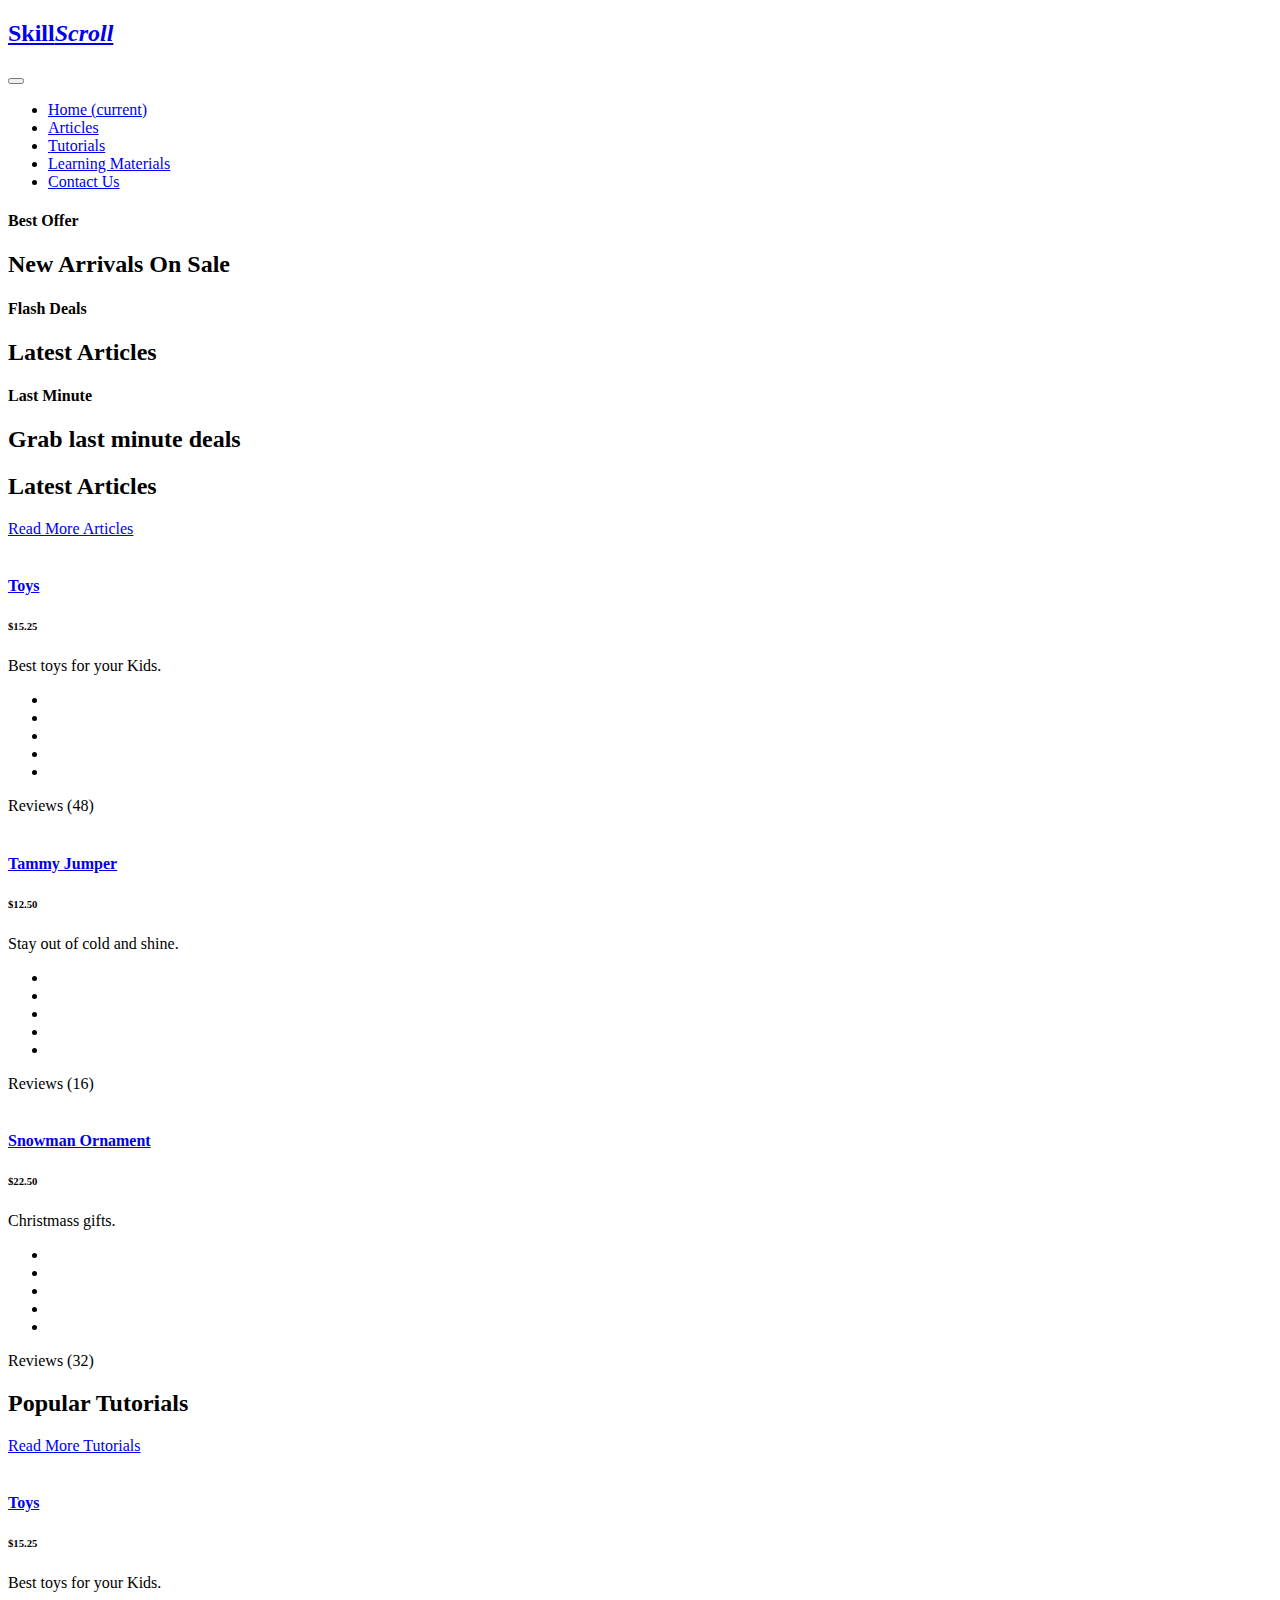
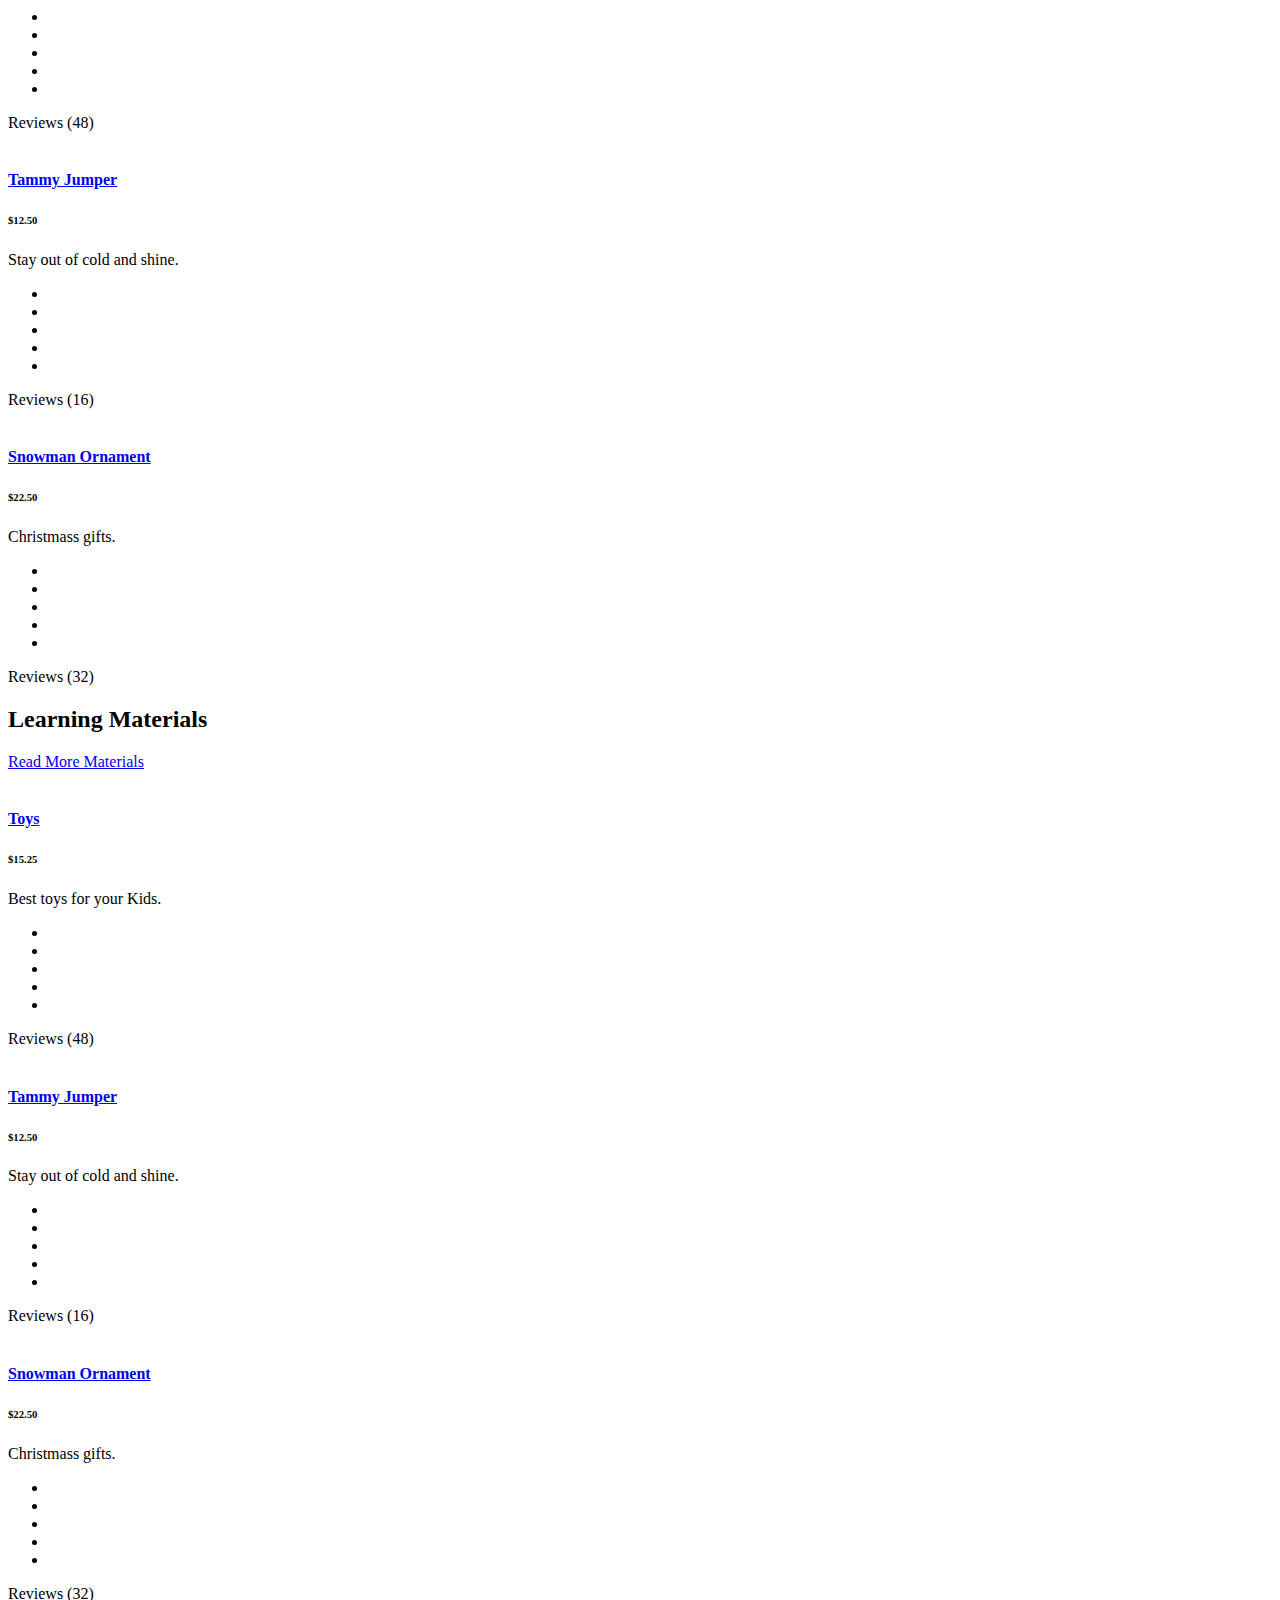
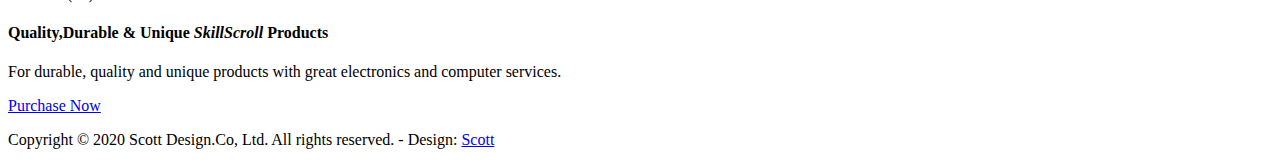
==== index.html @ d9305ccd "Update index.html" ====
<!DOCTYPE html>
<html lang="en">

  <head>

    <meta charset="utf-8">
    <meta name="viewport" content="width=device-width, initial-scale=1, shrink-to-fit=no">
    <meta name="description" content="">
    <meta name="author" content="">
    <link href="https://fonts.googleapis.com/css?family=Poppins:100,200,300,400,500,600,700,800,900&display=swap" rel="stylesheet">
    <link rel="shortcut icon"  href="https://Scott-TechStar.github.io/sources/images/logo.PNG"/>
    <title>SkillScroll</title>

    <!-- Bootstrap core CSS -->
    <link href="https://Scott-TechStar.github.io/java/bootstrap/css/bootstrap.min.css" rel="stylesheet">
    <!---Google adsence -->
    <script async src="https://pagead2.googlesyndication.com/pagead/js/adsbygoogle.js?client=ca-pub-5694698390278360"
     crossorigin="anonymous"></script>

    <!-- Additional CSS Files -->
    <link rel="stylesheet" href="https://Scott-TechStar.github.io/sources/css/style.css">
    <link rel="stylesheet" href="https://Scott-TechStar.github.io/sources/css/electronics.css">
    <link rel="stylesheet" href="https://Scott-TechStar.github.io/sources/css/vision.css">

  </head>

  <body>

    <!-- ***** Preloader Start ***** -->
    <div id="preloader">
        <div class="jumper">
            <div></div>
            <div></div>
            <div></div>
        </div>
    </div>  
    <!-- ***** Preloader End ***** -->

    <!-- Header -->
    <header class="">
      <nav class="navbar navbar-expand-lg">
        <div class="container">
          <a class="navbar-brand" href="index.html"><h2>Skill<em>Scroll</em></h2></a>
          <button class="navbar-toggler" type="button" data-toggle="collapse" data-target="#navbarResponsive" aria-controls="navbarResponsive" aria-expanded="false" aria-label="Toggle navigation">
            <span class="navbar-toggler-icon"></span>
          </button>
          <div class="collapse navbar-collapse" id="navbarResponsive">
            <ul class="navbar-nav ml-auto">
              <li class="nav-item active">
                <a class="nav-link" href="https://Scott-TechStar.github.io/index.html">Home
                  <span class="sr-only">(current)</span>
                </a>
              </li> 
              <li class="nav-item">
                <a class="nav-link" href="https://Scott-TechStar.github.io/products.html">Articles</a>
              </li>
              <li class="nav-item">
                <a class="nav-link" href="https://Scott-TechStar.github.io/about.html">Tutorials</a>
              </li>
              <li class="nav-item">
                <a class="nav-link" href="https://Scott-TechStar.github.io/contact.html">Learning Materials</a>
              </li>
              <li class="nav-item">
                <a class="nav-link" href="https://Scott-TechStar.github.io/contact.html">Contact Us</a>
              </li>
            </ul>
          </div>
        </div>
      </nav>
    </header>

    <!-- Page Content -->
    <!-- Banner Starts Here -->
    <div class="banner header-text">
      <div class="owl-banner owl-carousel">
        <div class="banner-item-01">
          <div class="text-content">
            <h4>Best Offer</h4>
            <h2>New Arrivals On Sale</h2>
          </div>
        </div>
        <div class="banner-item-02">
          <div class="text-content">
            <h4>Flash Deals</h4>
            <h2>Latest Articles</h2>
          </div>
        </div>
        <div class="banner-item-03">
          <div class="text-content">
            <h4>Last Minute</h4>
            <h2>Grab last minute deals</h2>
          </div>
        </div>
      </div>
    </div>
    <!-- Banner Ends Here -->

    <div class="latest-products">
      <div class="container">
        <div class="row">
          <div class="col-md-12">
            <div class="section-heading">
              <h2>Latest Articles</h2>
              <a href="https://Scott-TechStar.github.io/products.html" class="btn btn-primary">Read More Articles<i class="fa fa-angle-right"></i></a>
            </div>
          </div>
          <div class="col-md-4">
            <div class="product-item">
              <a href="#"><img src="https://Scott-TechStar.github.io/sources/images/product_04.jpg" alt=""></a>
              <div class="down-content">
                <a href="#"><h4>Toys</h4></a>
                <h6>$15.25</h6>
                <p>Best toys for your Kids.</p>
                <ul class="stars">
                  <li><i class="fa fa-star"></i></li>
                  <li><i class="fa fa-star"></i></li>
                  <li><i class="fa fa-star"></i></li>
                  <li><i class="fa fa-star"></i></li>
                  <li><i class="fa fa-star"></i></li>
                </ul>
                <span>Reviews (48)</span>
              </div>
            </div>
          </div>
          <div class="col-md-4">
            <div class="product-item">
              <a href="#"><img src="https://Scott-TechStar.github.io/sources/images/product_05.jpg" alt=""></a>
              <div class="down-content">
                <a href="#"><h4>Tammy Jumper</h4></a>
                <h6>$12.50</h6>
                <p>Stay out of cold and shine.</p>
                <ul class="stars">
                  <li><i class="fa fa-star"></i></li>
                  <li><i class="fa fa-star"></i></li>
                  <li><i class="fa fa-star"></i></li>
                  <li><i class="fa fa-star"></i></li>
                  <li><i class="fa fa-star"></i></li>
                </ul>
                <span>Reviews (16)</span>
              </div>
            </div>
          </div>
          <div class="col-md-4">
            <div class="product-item">
              <a href="#"><img src="https://Scott-TechStar.github.io/sources/images/product_06.jpg" alt=""></a>
              <div class="down-content">
                <a href="#"><h4>Snowman Ornament</h4></a>
                <h6>$22.50</h6>
                <p>Christmass gifts.</p>
                <ul class="stars">
                  <li><i class="fa fa-star"></i></li>
                  <li><i class="fa fa-star"></i></li>
                  <li><i class="fa fa-star"></i></li>
                  <li><i class="fa fa-star"></i></li>
                  <li><i class="fa fa-star"></i></li>
                </ul>
                <span>Reviews (32)</span>
              </div>
            </div>
          </div>
          </div>
          </div>
          </div>
         <!-- Latest Ends Here -->
    
          <div class="latest-products">
          <div class="container">
          <div class="row">
          <div class="col-md-12">
          <div class="section-heading">
              <h2>Popular Tutorials</h2>
              <a href="https://Scott-TechStar.github.io/products.html" class="filled-button">Read More Tutorials<i class="fa fa-angle-right"></i></a>
            </div>
          </div>
          <div class="col-md-4">
            <div class="product-item">
              <a href="#"><img src="https://Scott-TechStar.github.io/sources/images/product_04.jpg" alt=""></a>
              <div class="down-content">
                <a href="#"><h4>Toys</h4></a>
                <h6>$15.25</h6>
                <p>Best toys for your Kids.</p>
                <ul class="stars">
                  <li><i class="fa fa-star"></i></li>
                  <li><i class="fa fa-star"></i></li>
                  <li><i class="fa fa-star"></i></li>
                  <li><i class="fa fa-star"></i></li>
                  <li><i class="fa fa-star"></i></li>
                </ul>
                <span>Reviews (48)</span>
              </div>
            </div>
          </div>
          <div class="col-md-4">
            <div class="product-item">
              <a href="#"><img src="https://Scott-TechStar.github.io/sources/images/product_05.jpg" alt=""></a>
              <div class="down-content">
                <a href="#"><h4>Tammy Jumper</h4></a>
                <h6>$12.50</h6>
                <p>Stay out of cold and shine.</p>
                <ul class="stars">
                  <li><i class="fa fa-star"></i></li>
                  <li><i class="fa fa-star"></i></li>
                  <li><i class="fa fa-star"></i></li>
                  <li><i class="fa fa-star"></i></li>
                  <li><i class="fa fa-star"></i></li>
                </ul>
                <span>Reviews (16)</span>
              </div>
            </div>
          </div>
          <div class="col-md-4">
            <div class="product-item">
              <a href="#"><img src="https://Scott-TechStar.github.io/sources/images/product_06.jpg" alt=""></a>
              <div class="down-content">
                <a href="#"><h4>Snowman Ornament</h4></a>
                <h6>$22.50</h6>
                <p>Christmass gifts.</p>
                <ul class="stars">
                  <li><i class="fa fa-star"></i></li>
                  <li><i class="fa fa-star"></i></li>
                  <li><i class="fa fa-star"></i></li>
                  <li><i class="fa fa-star"></i></li>
                  <li><i class="fa fa-star"></i></li>
                </ul>
                <span>Reviews (32)</span>
              </div>
            </div>
          </div>
        </div>
      </div>
    </div>
 <!-- Tutorials Ends Here -->
    <div class="latest-products">
          <div class="container">
          <div class="row">
          <div class="col-md-12">
          <div class="section-heading">
              <h2>Learning Materials</h2>
              <a href="https://Scott-TechStar.github.io/products.html" class="filled-button">Read More Materials<i class="fa fa-angle-right"></i></a>
            </div>
          </div>
          <div class="col-md-4">
            <div class="product-item">
              <a href="#"><img src="https://Scott-TechStar.github.io/sources/images/product_04.jpg" alt=""></a>
              <div class="down-content">
                <a href="#"><h4>Toys</h4></a>
                <h6>$15.25</h6>
                <p>Best toys for your Kids.</p>
                <ul class="stars">
                  <li><i class="fa fa-star"></i></li>
                  <li><i class="fa fa-star"></i></li>
                  <li><i class="fa fa-star"></i></li>
                  <li><i class="fa fa-star"></i></li>
                  <li><i class="fa fa-star"></i></li>
                </ul>
                <span>Reviews (48)</span>
              </div>
            </div>
          </div>
          <div class="col-md-4">
            <div class="product-item">
              <a href="#"><img src="https://Scott-TechStar.github.io/sources/images/product_05.jpg" alt=""></a>
              <div class="down-content">
                <a href="#"><h4>Tammy Jumper</h4></a>
                <h6>$12.50</h6>
                <p>Stay out of cold and shine.</p>
                <ul class="stars">
                  <li><i class="fa fa-star"></i></li>
                  <li><i class="fa fa-star"></i></li>
                  <li><i class="fa fa-star"></i></li>
                  <li><i class="fa fa-star"></i></li>
                  <li><i class="fa fa-star"></i></li>
                </ul>
                <span>Reviews (16)</span>
              </div>
            </div>
          </div>
          <div class="col-md-4">
            <div class="product-item">
              <a href="#"><img src="https://Scott-TechStar.github.io/sources/images/product_06.jpg" alt=""></a>
              <div class="down-content">
                <a href="#"><h4>Snowman Ornament</h4></a>
                <h6>$22.50</h6>
                <p>Christmass gifts.</p>
                <ul class="stars">
                  <li><i class="fa fa-star"></i></li>
                  <li><i class="fa fa-star"></i></li>
                  <li><i class="fa fa-star"></i></li>
                  <li><i class="fa fa-star"></i></li>
                  <li><i class="fa fa-star"></i></li>
                </ul>
                <span>Reviews (32)</span>
              </div>
            </div>
          </div>
        </div>
      </div>
    </div>
 <!-- Learning Ends Here -->
    
    <!--<div class="best-features">
      <div class="container">
        <div class="row">
          <div class="col-md-12">
            <div class="section-heading">
              <h2>About SkillScroll</h2>
            </div>
          </div>
          <div class="col-md-6">
            <div class="left-content">
              <h4>Looking for the best products?</h4>
              <p><a rel="nofollow" href="https://Scott-TechStar.github.io" target="_parent">This Electronics</a> is a newly growing electronics business site. However, the company is equiped with several latest electronics gadget with great repair services where needed. <a rel="nofollow" href="https://johnnie33.github.io/contact">Contact us</a> for more info.</p>
              <ul class="featured-list">
                <li><a href="#">Virus and spyware removal & .</a></li>
                <li><a href="#">Computer peripheral installation,configuration and networking.</a></li>
                <li><a href="#">Malicious software prevention</a></li>
                <li><a href="#">Computer development, re-location and setup</a></li>
                <li><a href="#">Network design & configuration</a></li>
                <li><a href="#">Printers and hardware installations</a></li>
              </ul>
              <a href="about.html" class="filled-button">Read More</a>
            </div>
          </div>
          <div class="col-md-6">
            <div class="right-image">
              <img src="https://Scott-TechStar.github.io/sources/images/feature-image.jpg" alt="">
            </div>
          </div>
        </div>
      </div>
    </div>-->


    <div class="call-to-action">
      <div class="container">
        <div class="row">
          <div class="col-md-12">
            <div class="inner-content">
              <div class="row">
                <div class="col-md-8">
                  <h4>Quality,Durable &amp; Unique <em>SkillScroll</em> Products</h4>
                  <p>For durable, quality and unique products with great electronics and computer services.</p>
                </div>
                <div class="col-md-4">
                  <a href="#" class="filled-button">Purchase Now</a>
                </div>
              </div>
            </div>
          </div>
        </div>
      </div>
    </div>
    <footer>
      <div class="container">
        <div class="row">
          <div class="col-md-12">
            <div class="inner-content">
              <p>Copyright &copy; 2020 Scott Design.Co, Ltd. All rights reserved.
            
            - Design: <a rel="nofollow noopener" href="https://Scott-TechStar.github.io" target="_blank">Scott</a></p>
            </div>
          </div>
        </div>
      </div>
    </footer>
    
  


    <!-- Bootstrap core JavaScript -->
    <script src="https://Scott-TechStar.github.io/java/jquery/jquery.min.js"></script>
    <script src="https://Scott-TechStar.github.io/java/bootstrap/js/bootstrap.bundle.min.js"></script>


    <!-- Additional Scripts -->
    <script src="https://Scott-TechStar.github.io/sources/js/custom.js"></script>
    <script src="https://Scott-TechStar.github.io/sources/js/vision.js"></script>
    <script src="https://Scott-TechStar.github.io/sources/js/edge.js"></script>
    <script src="https://Scott-TechStar.github.io/sources/js/isotope.js"></script>
    <script src="https://Scott-TechStar.github.io/sources/js/vector.js"></script>


    <script language = "text/Javascript"> 
      cleared[0] = cleared[1] = cleared[2] = 0; //set a cleared flag for each field
      function clearField(t){                   //declaring the array outside of the
      if(! cleared[t.id]){                      // function makes it static and global
          cleared[t.id] = 1;  // you could use true and false, but that's more typing
          t.value='';         // with more chance of typos
          t.style.color='#fff';
          }
      }
    </script>

<!-- Start of LiveChat (www.livechatinc.com) code -->
<script>
    window.__lc = window.__lc || {};
    window.__lc.license = 13623927;
    ;(function(n,t,c){function i(n){return e._h?e._h.apply(null,n):e._q.push(n)}var e={_q:[],_h:null,_v:"2.0",on:function(){i(["on",c.call(arguments)])},once:function(){i(["once",c.call(arguments)])},off:function(){i(["off",c.call(arguments)])},get:function(){if(!e._h)throw new Error("[LiveChatWidget] You can't use getters before load.");return i(["get",c.call(arguments)])},call:function(){i(["call",c.call(arguments)])},init:function(){var n=t.createElement("script");n.async=!0,n.type="text/javascript",n.src="https://cdn.livechatinc.com/tracking.js",t.head.appendChild(n)}};!n.__lc.asyncInit&&e.init(),n.LiveChatWidget=n.LiveChatWidget||e}(window,document,[].slice))
</script>
<noscript><a href="https://www.livechatinc.com/chat-with/13623927/" rel="nofollow">Chat with us</a>, powered by <a href="https://www.livechatinc.com/?welcome" rel="noopener nofollow" target="_blank">LiveChat</a></noscript>
<!-- End of LiveChat code -->

  </body>

</html>
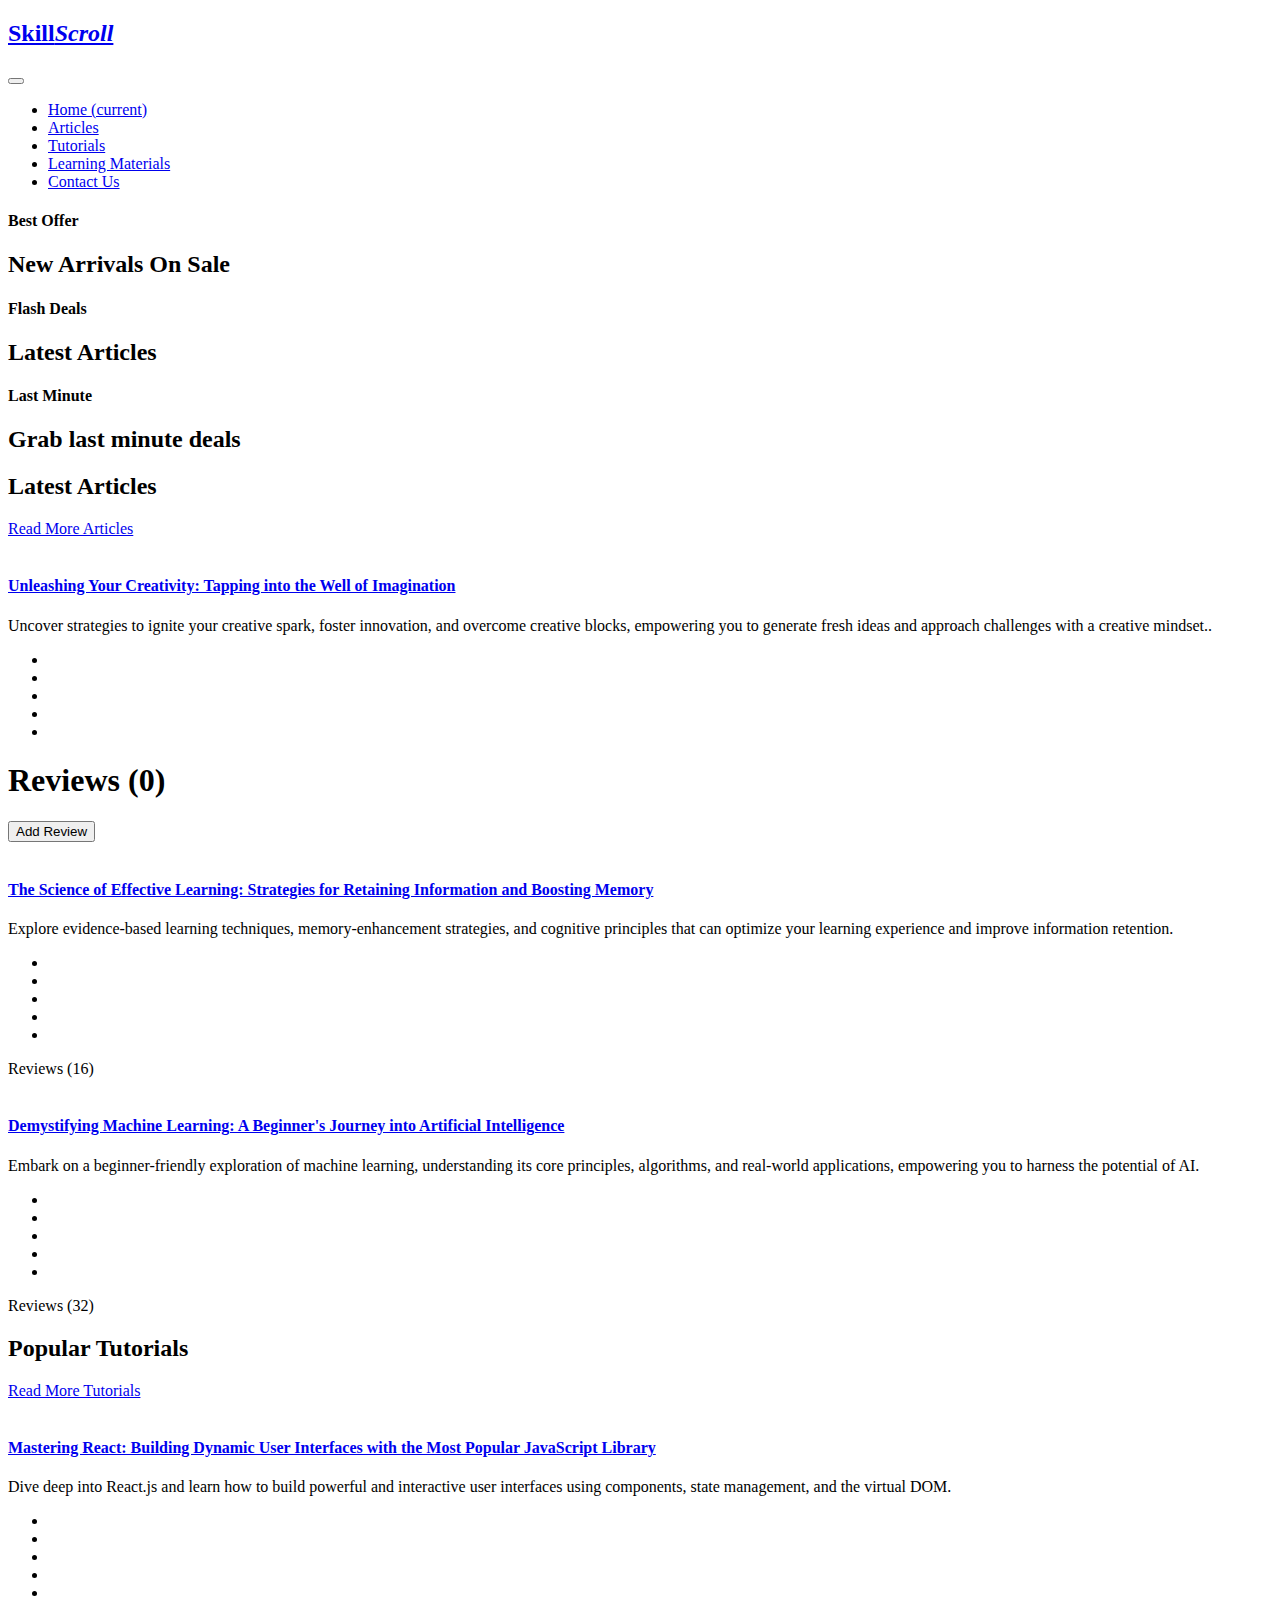
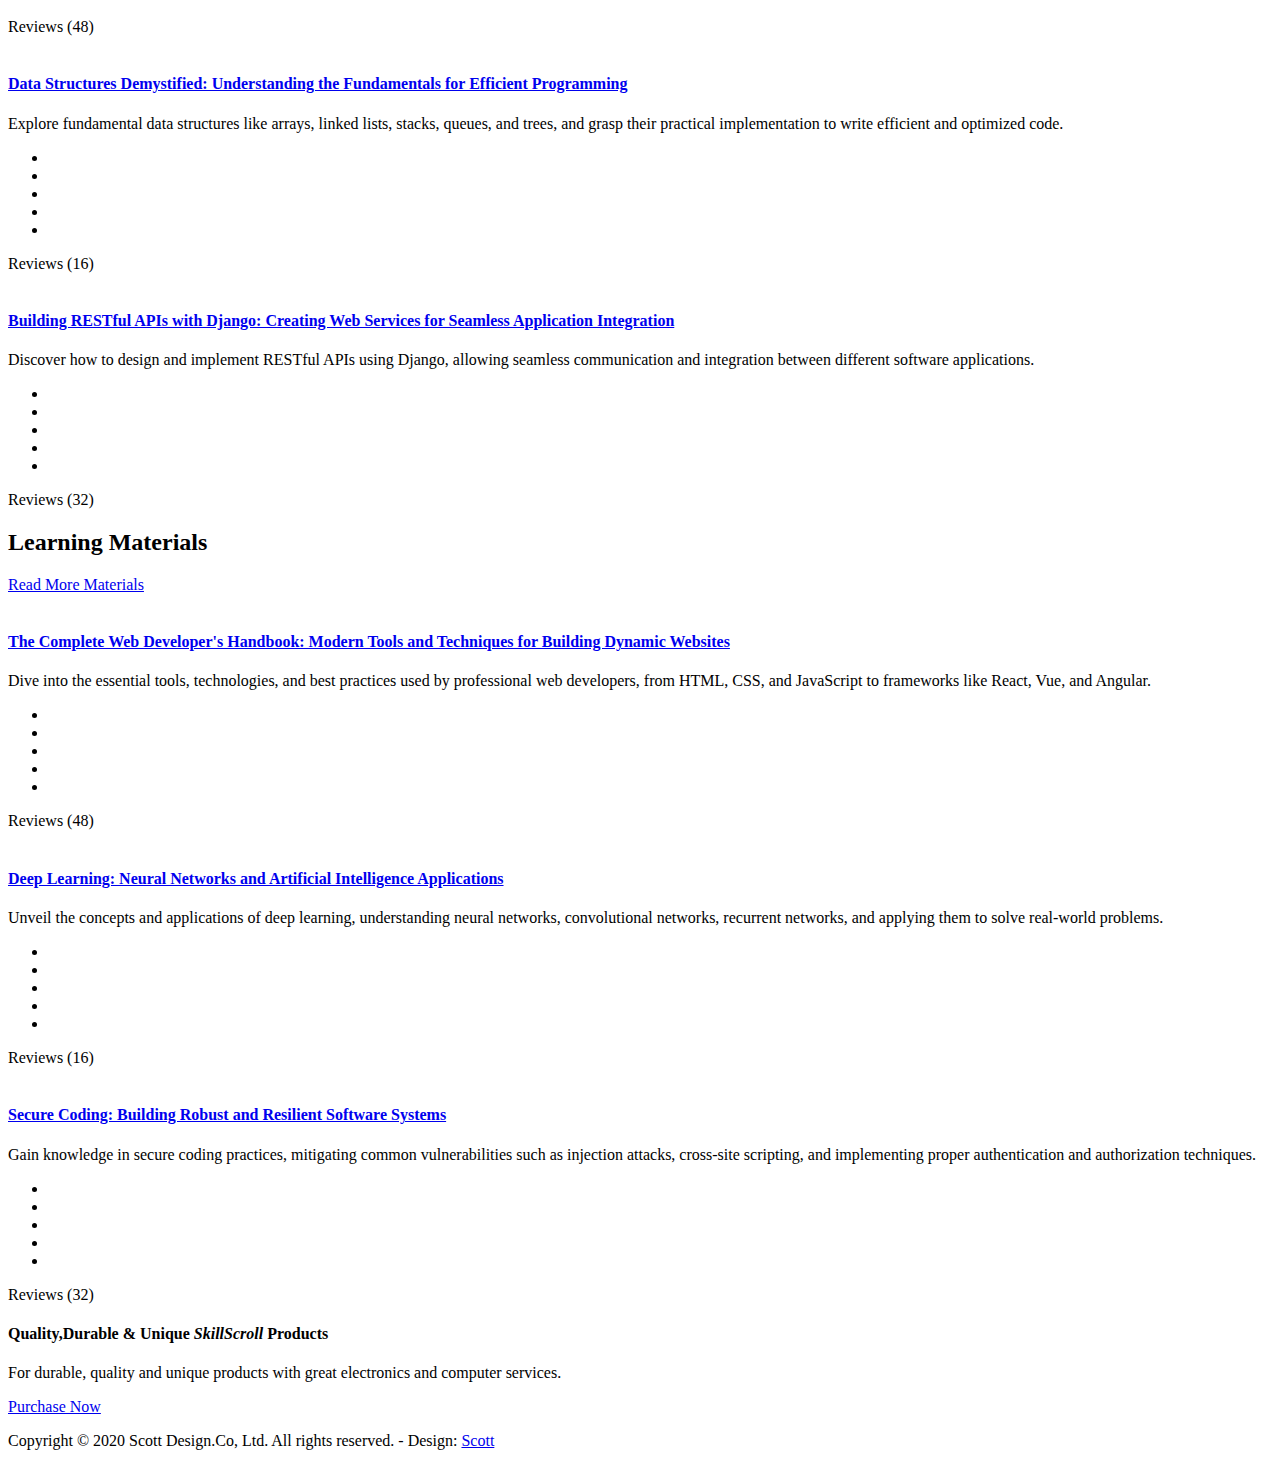
==== commit 299334f2: "Update index.html" ====
--- a/index.html
+++ b/index.html
@@ -106,29 +106,28 @@
           </div>
           <div class="col-md-4">
             <div class="product-item">
-              <a href="#"><img src="https://Scott-TechStar.github.io/sources/images/product_04.jpg" alt=""></a>
-              <div class="down-content">
-                <a href="#"><h4>Toys</h4></a>
-                <h6>$15.25</h6>
-                <p>Best toys for your Kids.</p>
-                <ul class="stars">
-                  <li><i class="fa fa-star"></i></li>
-                  <li><i class="fa fa-star"></i></li>
-                  <li><i class="fa fa-star"></i></li>
-                  <li><i class="fa fa-star"></i></li>
-                  <li><i class="fa fa-star"></i></li>
-                </ul>
-                <span>Reviews (48)</span>
-              </div>
-            </div>
-          </div>
-          <div class="col-md-4">
-            <div class="product-item">
-              <a href="#"><img src="https://Scott-TechStar.github.io/sources/images/product_05.jpg" alt=""></a>
-              <div class="down-content">
-                <a href="#"><h4>Tammy Jumper</h4></a>
-                <h6>$12.50</h6>
-                <p>Stay out of cold and shine.</p>
+              <a href="https://Scott-TechStar.github.io/Articles/article1.html"><img src="https://Scott-TechStar.github.io/sources/images/product_04.jpg" alt=""></a>
+              <div class="down-content">
+                <a href="https://Scott-TechStar.github.io/Articles/article1.html"><h4>Unleashing Your Creativity: Tapping into the Well of Imagination</h4></a>
+                <p>Uncover strategies to ignite your creative spark, foster innovation, and overcome creative blocks, empowering you to generate fresh ideas and approach challenges with a creative mindset..</p>
+                <ul class="stars">
+                  <li><i class="fa fa-star"></i></li>
+                  <li><i class="fa fa-star"></i></li>
+                  <li><i class="fa fa-star"></i></li>
+                  <li><i class="fa fa-star"></i></li>
+                  <li><i class="fa fa-star"></i></li>
+                </ul>
+                <h1>Reviews (<span id="reviewScore">0</span>)</h1>
+                <button onclick="increaseReviewScore()">Add Review</button>
+              </div>
+            </div>
+          </div>
+          <div class="col-md-4">
+            <div class="product-item">
+              <a href="https://Scott-TechStar.github.io/Articles/article2.html"><img src="https://Scott-TechStar.github.io/sources/images/product_05.jpg" alt=""></a>
+              <div class="down-content">
+                <a href="https://Scott-TechStar.github.io/Articles/article2.html"><h4>The Science of Effective Learning: Strategies for Retaining Information and Boosting Memory</h4></a>
+                <p>Explore evidence-based learning techniques, memory-enhancement strategies, and cognitive principles that can optimize your learning experience and improve information retention.</p>
                 <ul class="stars">
                   <li><i class="fa fa-star"></i></li>
                   <li><i class="fa fa-star"></i></li>
@@ -144,9 +143,8 @@
             <div class="product-item">
               <a href="#"><img src="https://Scott-TechStar.github.io/sources/images/product_06.jpg" alt=""></a>
               <div class="down-content">
-                <a href="#"><h4>Snowman Ornament</h4></a>
-                <h6>$22.50</h6>
-                <p>Christmass gifts.</p>
+                <a href="#"><h4>Demystifying Machine Learning: A Beginner's Journey into Artificial Intelligence</h4></a>
+                <p>Embark on a beginner-friendly exploration of machine learning, understanding its core principles, algorithms, and real-world applications, empowering you to harness the potential of AI.</p>
                 <ul class="stars">
                   <li><i class="fa fa-star"></i></li>
                   <li><i class="fa fa-star"></i></li>
@@ -169,16 +167,15 @@
           <div class="col-md-12">
           <div class="section-heading">
               <h2>Popular Tutorials</h2>
-              <a href="https://Scott-TechStar.github.io/products.html" class="filled-button">Read More Tutorials<i class="fa fa-angle-right"></i></a>
+              <a href="https://Scott-TechStar.github.io/products.html" class="btn btn-primary">Read More Tutorials<i class="fa fa-angle-right"></i></a>
             </div>
           </div>
           <div class="col-md-4">
             <div class="product-item">
               <a href="#"><img src="https://Scott-TechStar.github.io/sources/images/product_04.jpg" alt=""></a>
               <div class="down-content">
-                <a href="#"><h4>Toys</h4></a>
-                <h6>$15.25</h6>
-                <p>Best toys for your Kids.</p>
+                <a href="#"><h4>Mastering React: Building Dynamic User Interfaces with the Most Popular JavaScript Library</h4></a>
+                <p>Dive deep into React.js and learn how to build powerful and interactive user interfaces using components, state management, and the virtual DOM.</p>
                 <ul class="stars">
                   <li><i class="fa fa-star"></i></li>
                   <li><i class="fa fa-star"></i></li>
@@ -194,9 +191,8 @@
             <div class="product-item">
               <a href="#"><img src="https://Scott-TechStar.github.io/sources/images/product_05.jpg" alt=""></a>
               <div class="down-content">
-                <a href="#"><h4>Tammy Jumper</h4></a>
-                <h6>$12.50</h6>
-                <p>Stay out of cold and shine.</p>
+                <a href="#"><h4>Data Structures Demystified: Understanding the Fundamentals for Efficient Programming</h4></a>
+                <p>Explore fundamental data structures like arrays, linked lists, stacks, queues, and trees, and grasp their practical implementation to write efficient and optimized code.</p>
                 <ul class="stars">
                   <li><i class="fa fa-star"></i></li>
                   <li><i class="fa fa-star"></i></li>
@@ -212,9 +208,8 @@
             <div class="product-item">
               <a href="#"><img src="https://Scott-TechStar.github.io/sources/images/product_06.jpg" alt=""></a>
               <div class="down-content">
-                <a href="#"><h4>Snowman Ornament</h4></a>
-                <h6>$22.50</h6>
-                <p>Christmass gifts.</p>
+                <a href="#"><h4>Building RESTful APIs with Django: Creating Web Services for Seamless Application Integration</h4></a>
+                <p>Discover how to design and implement RESTful APIs using Django, allowing seamless communication and integration between different software applications.</p>
                 <ul class="stars">
                   <li><i class="fa fa-star"></i></li>
                   <li><i class="fa fa-star"></i></li>
@@ -236,16 +231,15 @@
           <div class="col-md-12">
           <div class="section-heading">
               <h2>Learning Materials</h2>
-              <a href="https://Scott-TechStar.github.io/products.html" class="filled-button">Read More Materials<i class="fa fa-angle-right"></i></a>
+              <a href="https://Scott-TechStar.github.io/products.html" class="btn btn-primary">Read More Materials<i class="fa fa-angle-right"></i></a>
             </div>
           </div>
           <div class="col-md-4">
             <div class="product-item">
               <a href="#"><img src="https://Scott-TechStar.github.io/sources/images/product_04.jpg" alt=""></a>
               <div class="down-content">
-                <a href="#"><h4>Toys</h4></a>
-                <h6>$15.25</h6>
-                <p>Best toys for your Kids.</p>
+                <a href="#"><h4>The Complete Web Developer's Handbook: Modern Tools and Techniques for Building Dynamic Websites</h4></a>
+                <p>Dive into the essential tools, technologies, and best practices used by professional web developers, from HTML, CSS, and JavaScript to frameworks like React, Vue, and Angular.</p>
                 <ul class="stars">
                   <li><i class="fa fa-star"></i></li>
                   <li><i class="fa fa-star"></i></li>
@@ -261,9 +255,8 @@
             <div class="product-item">
               <a href="#"><img src="https://Scott-TechStar.github.io/sources/images/product_05.jpg" alt=""></a>
               <div class="down-content">
-                <a href="#"><h4>Tammy Jumper</h4></a>
-                <h6>$12.50</h6>
-                <p>Stay out of cold and shine.</p>
+                <a href="#"><h4>Deep Learning: Neural Networks and Artificial Intelligence Applications</h4></a>
+                <p>Unveil the concepts and applications of deep learning, understanding neural networks, convolutional networks, recurrent networks, and applying them to solve real-world problems.</p>
                 <ul class="stars">
                   <li><i class="fa fa-star"></i></li>
                   <li><i class="fa fa-star"></i></li>
@@ -279,9 +272,8 @@
             <div class="product-item">
               <a href="#"><img src="https://Scott-TechStar.github.io/sources/images/product_06.jpg" alt=""></a>
               <div class="down-content">
-                <a href="#"><h4>Snowman Ornament</h4></a>
-                <h6>$22.50</h6>
-                <p>Christmass gifts.</p>
+                <a href="#"><h4>Secure Coding: Building Robust and Resilient Software Systems</h4></a>
+                <p>Gain knowledge in secure coding practices, mitigating common vulnerabilities such as injection attacks, cross-site scripting, and implementing proper authentication and authorization techniques.</p>
                 <ul class="stars">
                   <li><i class="fa fa-star"></i></li>
                   <li><i class="fa fa-star"></i></li>
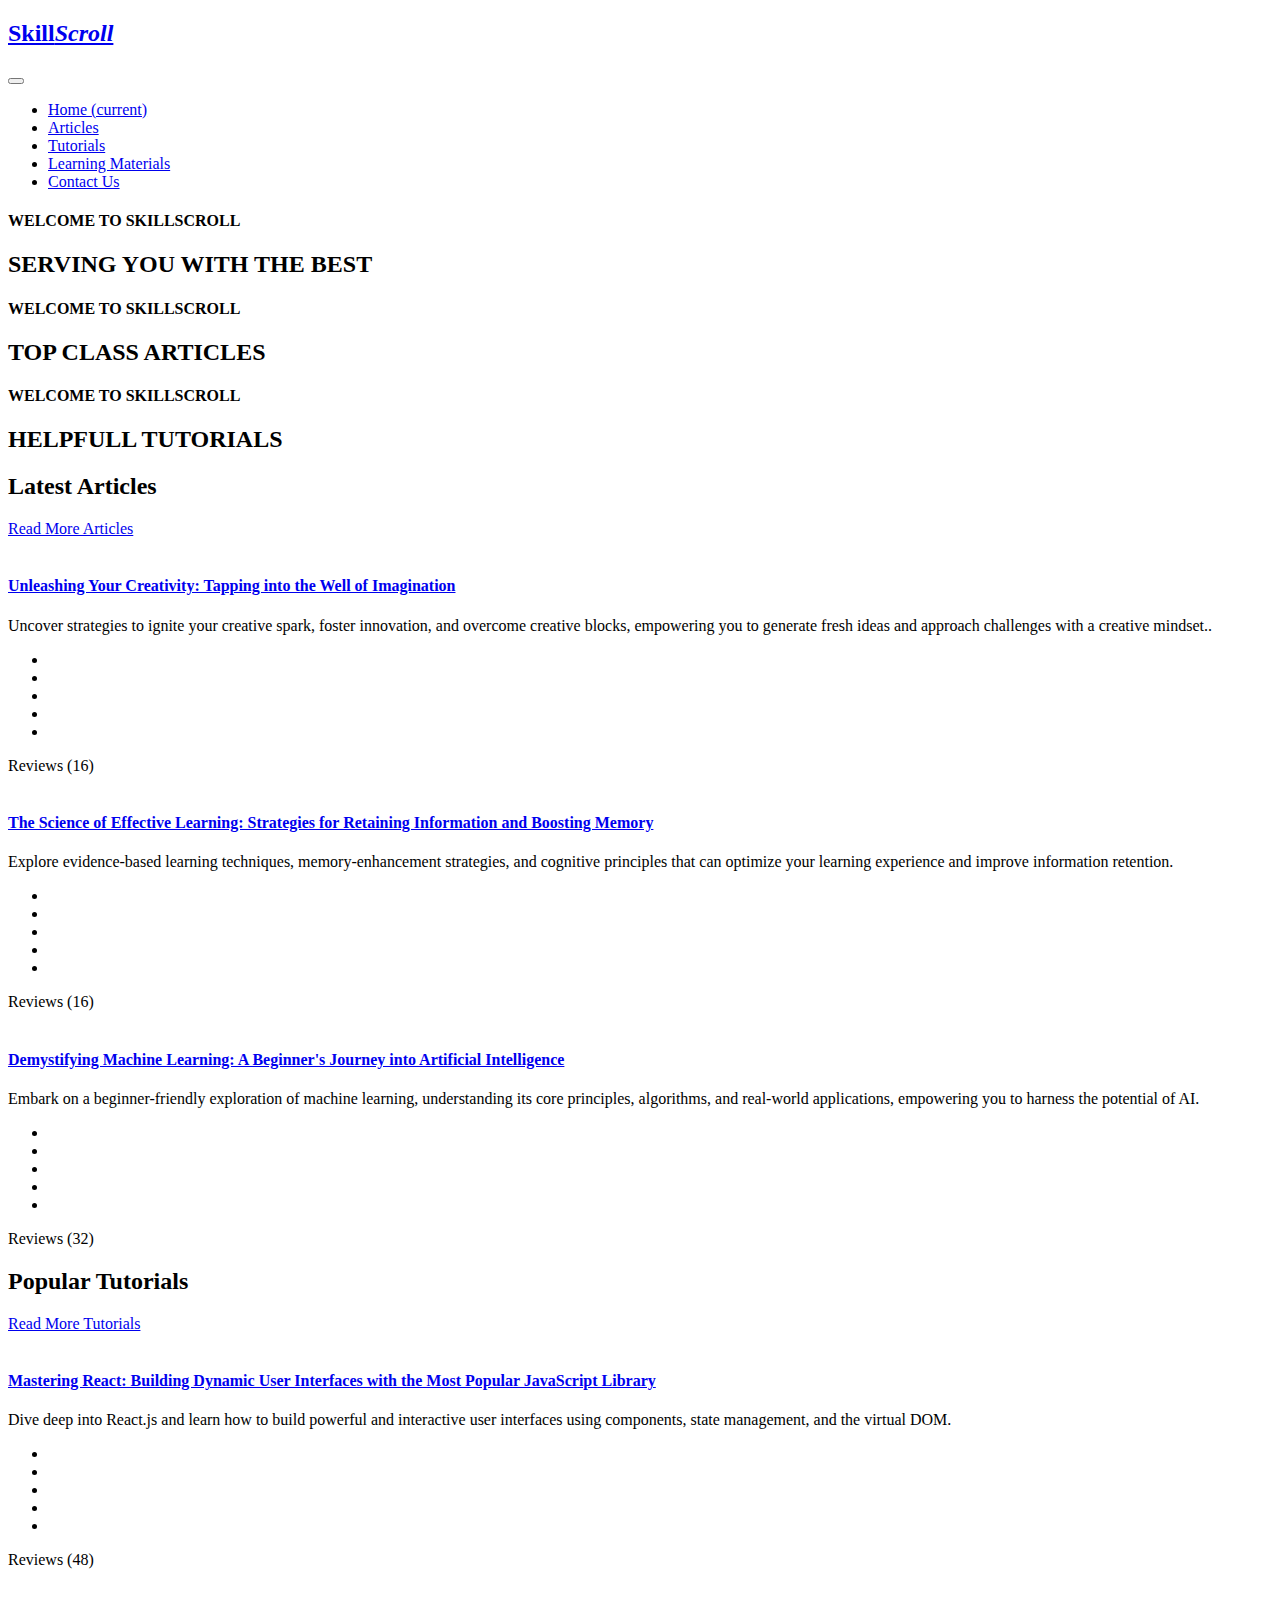
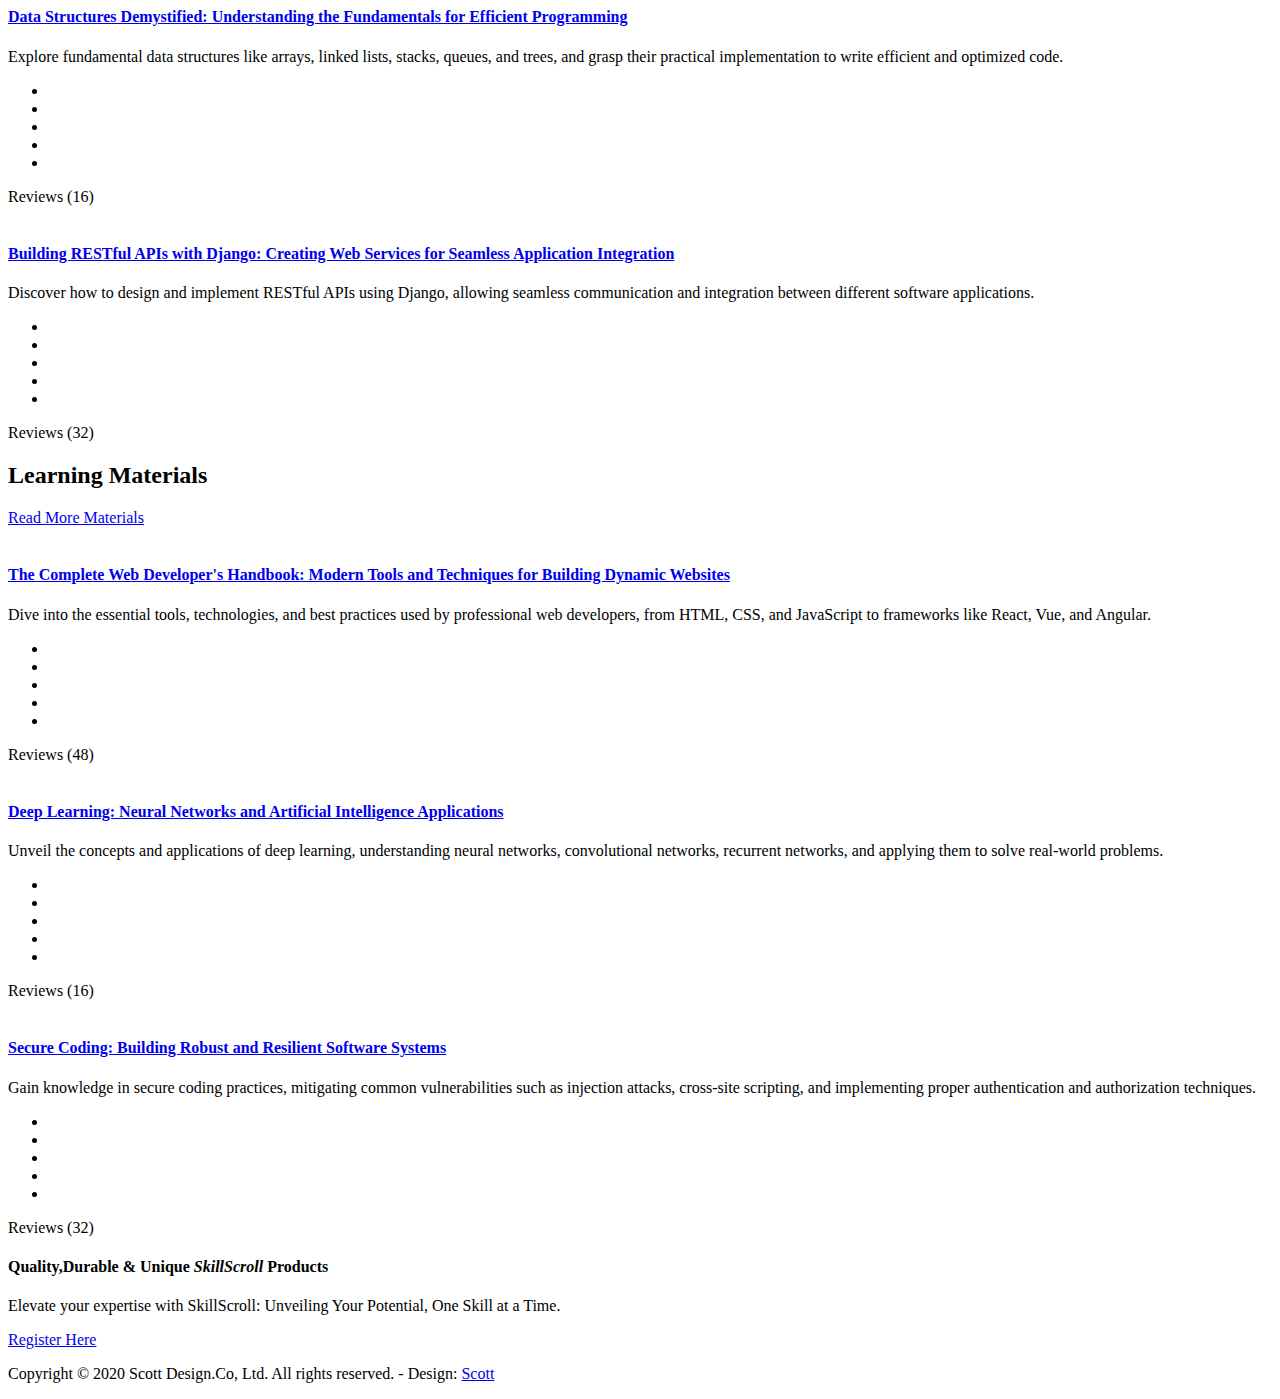
==== commit 97c4ba68: "Update index.html" ====
--- a/index.html
+++ b/index.html
@@ -75,20 +75,20 @@
       <div class="owl-banner owl-carousel">
         <div class="banner-item-01">
           <div class="text-content">
-            <h4>Best Offer</h4>
-            <h2>New Arrivals On Sale</h2>
+            <h4>WELCOME TO SKILLSCROLL</h4>
+            <h2>SERVING YOU WITH THE BEST</h2>
           </div>
         </div>
         <div class="banner-item-02">
           <div class="text-content">
-            <h4>Flash Deals</h4>
-            <h2>Latest Articles</h2>
+            <h4>WELCOME TO SKILLSCROLL</h4>
+            <h2>TOP CLASS ARTICLES</h2>
           </div>
         </div>
         <div class="banner-item-03">
           <div class="text-content">
-            <h4>Last Minute</h4>
-            <h2>Grab last minute deals</h2>
+            <h4>WELCOME TO SKILLSCROLL</h4>
+            <h2>HELPFULL TUTORIALS</h2>
           </div>
         </div>
       </div>
@@ -117,8 +117,9 @@
                   <li><i class="fa fa-star"></i></li>
                   <li><i class="fa fa-star"></i></li>
                 </ul>
-                <h1>Reviews (<span id="reviewScore">0</span>)</h1>
-                <button onclick="increaseReviewScore()">Add Review</button>
+                <span>Reviews (16)</span>
+                <!--<h1><span id="reviewScore">Review (0)</span></h1>
+                <button onclick="increaseReviewScore()">Add Review</button>-->
               </div>
             </div>
           </div>
@@ -143,7 +144,7 @@
             <div class="product-item">
               <a href="#"><img src="https://Scott-TechStar.github.io/sources/images/product_06.jpg" alt=""></a>
               <div class="down-content">
-                <a href="#"><h4>Demystifying Machine Learning: A Beginner's Journey into Artificial Intelligence</h4></a>
+                <a href="https://Scott-TechStar.github.io/Articles/article3.html"><h4>Demystifying Machine Learning: A Beginner's Journey into Artificial Intelligence</h4></a>
                 <p>Embark on a beginner-friendly exploration of machine learning, understanding its core principles, algorithms, and real-world applications, empowering you to harness the potential of AI.</p>
                 <ul class="stars">
                   <li><i class="fa fa-star"></i></li>
@@ -331,10 +332,10 @@
               <div class="row">
                 <div class="col-md-8">
                   <h4>Quality,Durable &amp; Unique <em>SkillScroll</em> Products</h4>
-                  <p>For durable, quality and unique products with great electronics and computer services.</p>
+                  <p>Elevate your expertise with SkillScroll: Unveiling Your Potential, One Skill at a Time.</p>
                 </div>
                 <div class="col-md-4">
-                  <a href="#" class="filled-button">Purchase Now</a>
+                  <a href="#" class="filled-button">Register Here</a>
                 </div>
               </div>
             </div>
@@ -382,6 +383,20 @@
           }
       }
     </script>
+    <script>
+      let score = 0;
+
+  function increaseReviewScore() {
+    score++;
+    updateReviewScore();
+  }
+
+  function updateReviewScore() {
+    const reviewScoreElement = document.getElementById("reviewScore");
+    reviewScoreElement.textContent = score;
+  }
+  </script>
+    
 
 <!-- Start of LiveChat (www.livechatinc.com) code -->
 <script>
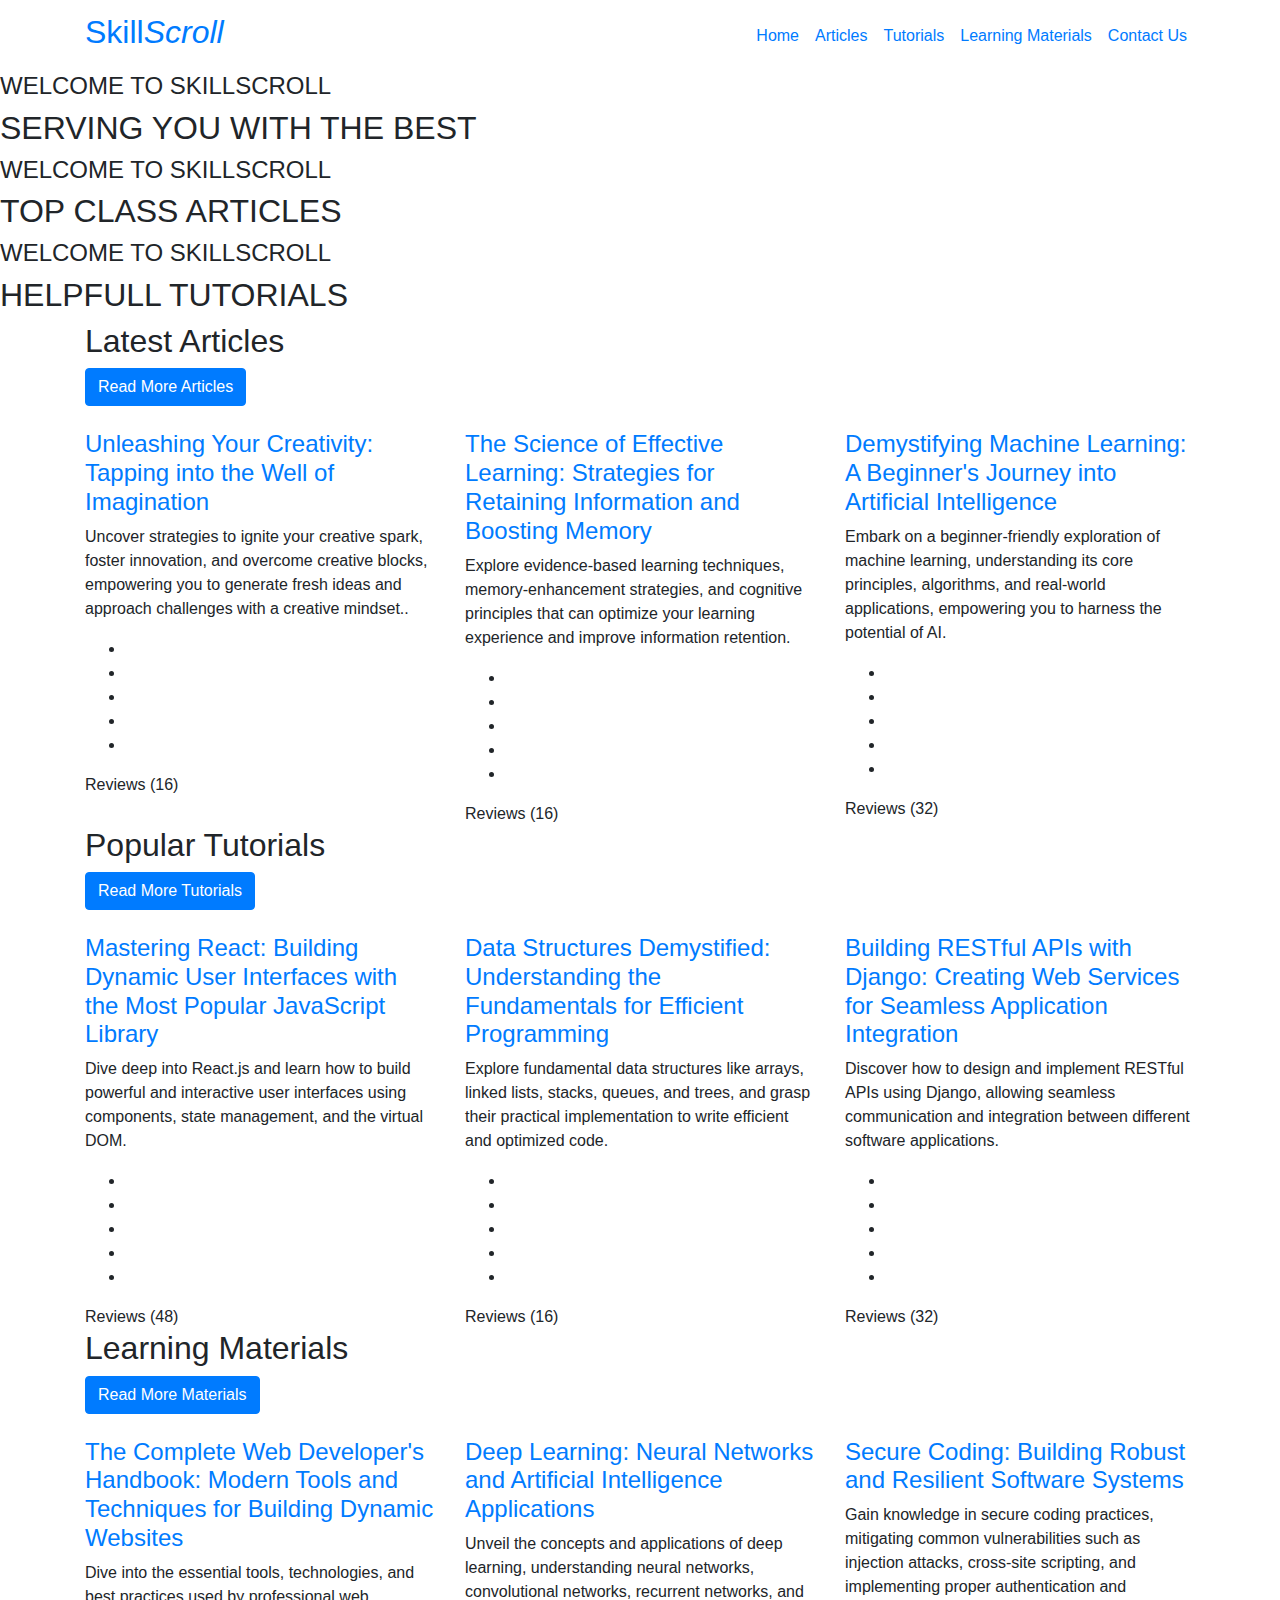
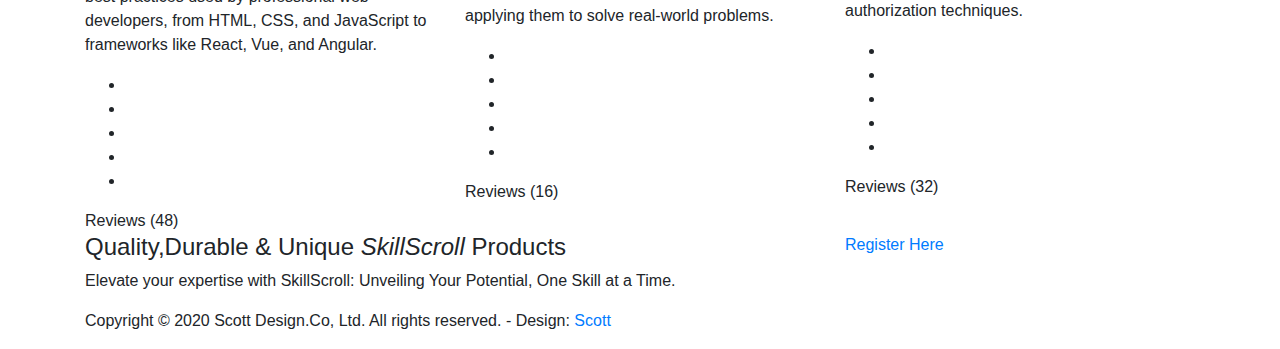
==== commit d693b615: "Update index.html" ====
--- a/index.html
+++ b/index.html
@@ -11,9 +11,15 @@
     <link rel="shortcut icon"  href="https://Scott-TechStar.github.io/sources/images/logo.PNG"/>
     <title>SkillScroll</title>
 
-    <!-- Bootstrap core CSS -->
-    <link href="https://Scott-TechStar.github.io/java/bootstrap/css/bootstrap.min.css" rel="stylesheet">
-    <!---Google adsence -->
+     <!-- Bootstrap core CSS -->
+    <link href="java/bootstrap/css/bootstrap.min.css" rel="stylesheet">
+    <link rel="stylesheet" href="https://maxcdn.bootstrapcdn.com/bootstrap/4.0.0/css/bootstrap.min.css">
+<!--
+
+      <!-- Popper js -->
+      <script src="https://cdn.jsdelivr.net/npm/@popperjs/core@2.9.2/dist/umd/popper.min.js" integrity="sha384-IQsoLXl5PILFhosVNubq5LC7Qb9DXgDA9i+tQ8Zj3iwWAwPtgFTxbJ8NT4GN1R8p" 
+        crossorigin="anonymous"></script>
+    <!-- Addsence -->
     <script async src="https://pagead2.googlesyndication.com/pagead/js/adsbygoogle.js?client=ca-pub-5694698390278360"
      crossorigin="anonymous"></script>
 
@@ -40,7 +46,7 @@
     <header class="">
       <nav class="navbar navbar-expand-lg">
         <div class="container">
-          <a class="navbar-brand" href="index.html"><h2>Skill<em>Scroll</em></h2></a>
+          <a class="navbar-brand me-auto" href="index.html"><h2>Skill<em>Scroll</em></h2></a>
           <button class="navbar-toggler" type="button" data-toggle="collapse" data-target="#navbarResponsive" aria-controls="navbarResponsive" aria-expanded="false" aria-label="Toggle navigation">
             <span class="navbar-toggler-icon"></span>
           </button>
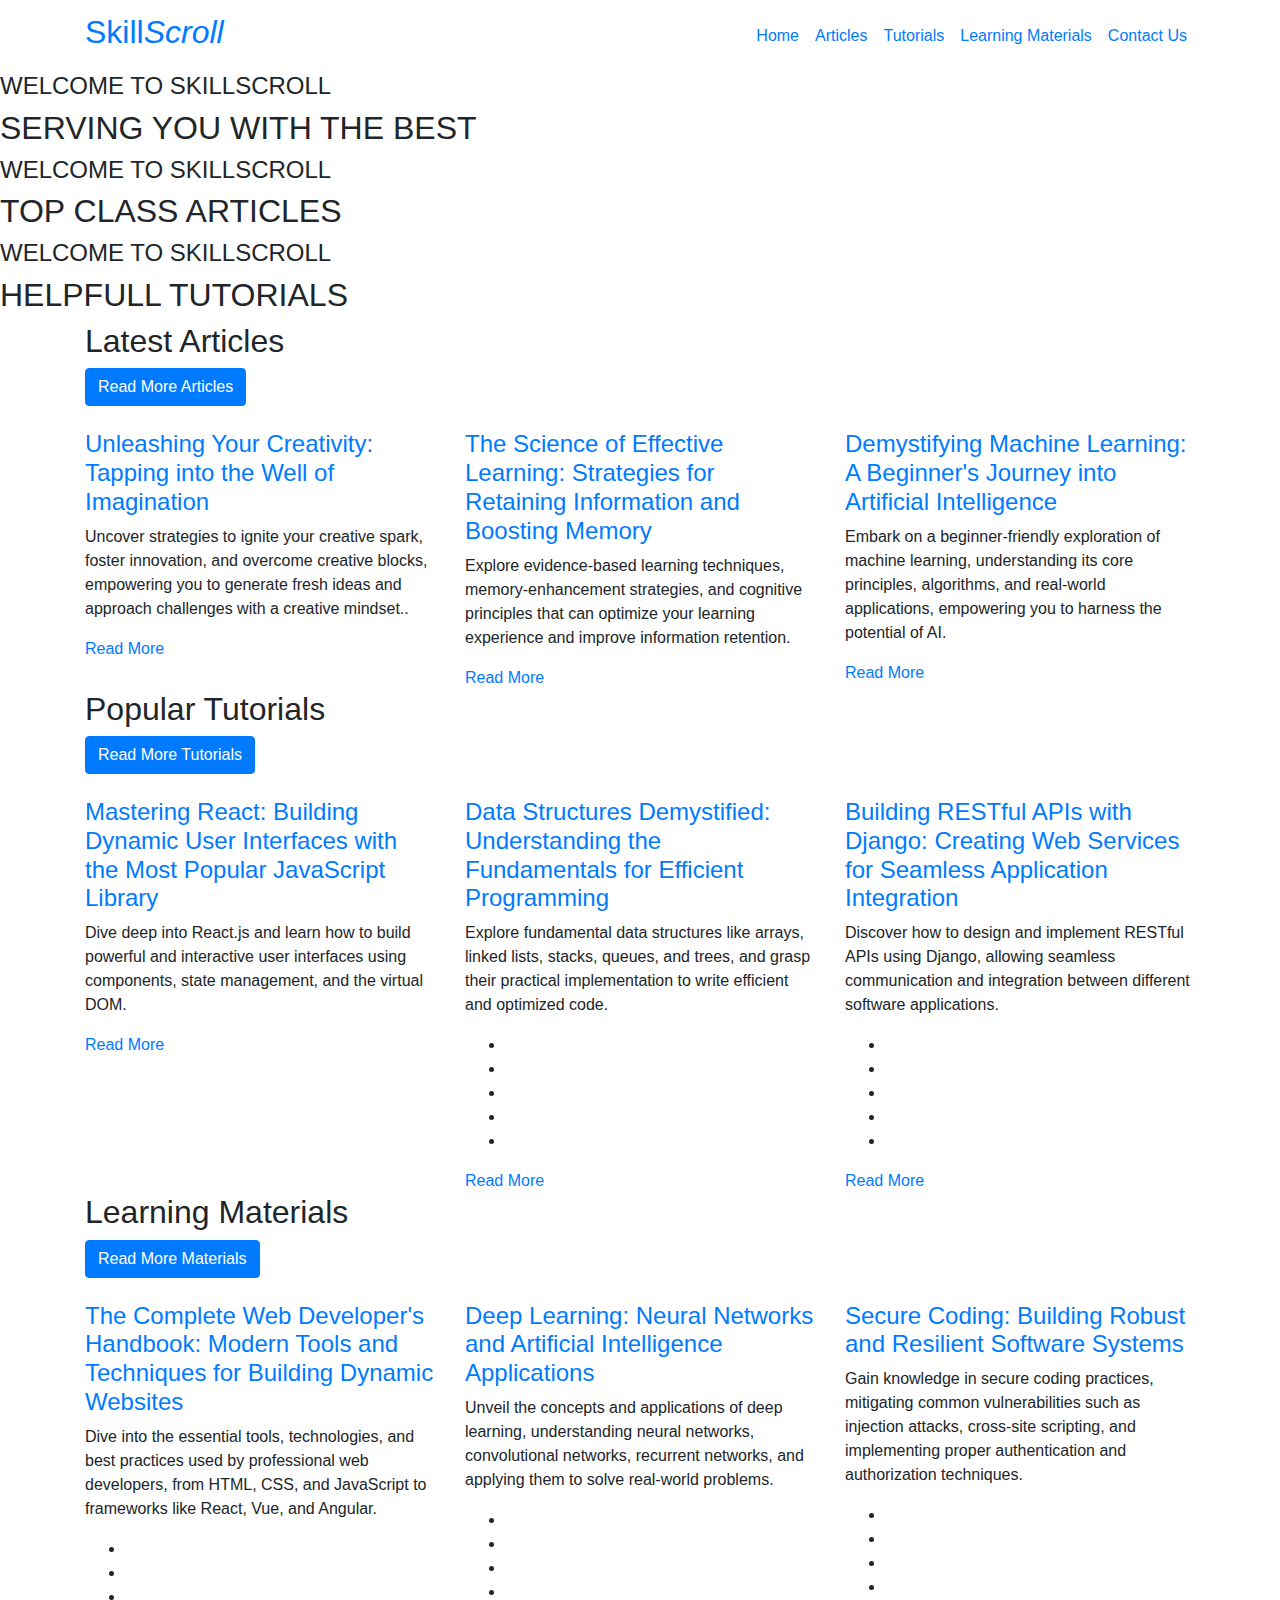
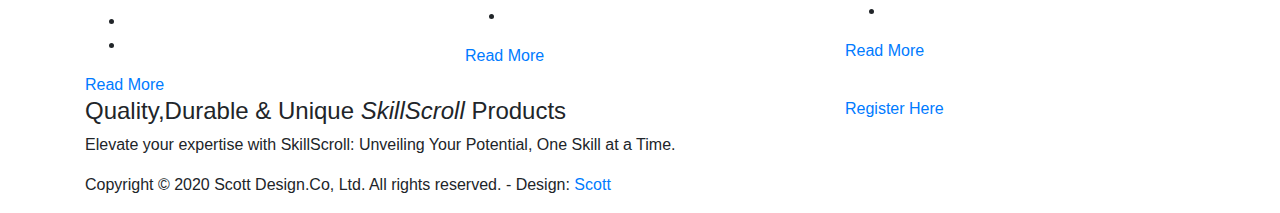
==== commit f115928f: "Update index.html" ====
--- a/index.html
+++ b/index.html
@@ -116,14 +116,8 @@
               <div class="down-content">
                 <a href="https://Scott-TechStar.github.io/Articles/article1.html"><h4>Unleashing Your Creativity: Tapping into the Well of Imagination</h4></a>
                 <p>Uncover strategies to ignite your creative spark, foster innovation, and overcome creative blocks, empowering you to generate fresh ideas and approach challenges with a creative mindset..</p>
-                <ul class="stars">
-                  <li><i class="fa fa-star"></i></li>
-                  <li><i class="fa fa-star"></i></li>
-                  <li><i class="fa fa-star"></i></li>
-                  <li><i class="fa fa-star"></i></li>
-                  <li><i class="fa fa-star"></i></li>
-                </ul>
-                <span>Reviews (16)</span>
+                
+                <a href="https://Scott-TechStar.github.io/Articles/article1.html" class="filled-button">Read More</a>
                 <!--<h1><span id="reviewScore">Review (0)</span></h1>
                 <button onclick="increaseReviewScore()">Add Review</button>-->
               </div>
@@ -135,14 +129,7 @@
               <div class="down-content">
                 <a href="https://Scott-TechStar.github.io/Articles/article2.html"><h4>The Science of Effective Learning: Strategies for Retaining Information and Boosting Memory</h4></a>
                 <p>Explore evidence-based learning techniques, memory-enhancement strategies, and cognitive principles that can optimize your learning experience and improve information retention.</p>
-                <ul class="stars">
-                  <li><i class="fa fa-star"></i></li>
-                  <li><i class="fa fa-star"></i></li>
-                  <li><i class="fa fa-star"></i></li>
-                  <li><i class="fa fa-star"></i></li>
-                  <li><i class="fa fa-star"></i></li>
-                </ul>
-                <span>Reviews (16)</span>
+                <a href="https://Scott-TechStar.github.io/Articles/article2.html" class="filled-button">Read More</a>
               </div>
             </div>
           </div>
@@ -152,14 +139,8 @@
               <div class="down-content">
                 <a href="https://Scott-TechStar.github.io/Articles/article3.html"><h4>Demystifying Machine Learning: A Beginner's Journey into Artificial Intelligence</h4></a>
                 <p>Embark on a beginner-friendly exploration of machine learning, understanding its core principles, algorithms, and real-world applications, empowering you to harness the potential of AI.</p>
-                <ul class="stars">
-                  <li><i class="fa fa-star"></i></li>
-                  <li><i class="fa fa-star"></i></li>
-                  <li><i class="fa fa-star"></i></li>
-                  <li><i class="fa fa-star"></i></li>
-                  <li><i class="fa fa-star"></i></li>
-                </ul>
-                <span>Reviews (32)</span>
+                
+                <a href="https://Scott-TechStar.github.io/Articles/article3.html" class="filled-button">Read More</a>
               </div>
             </div>
           </div>
@@ -183,14 +164,8 @@
               <div class="down-content">
                 <a href="#"><h4>Mastering React: Building Dynamic User Interfaces with the Most Popular JavaScript Library</h4></a>
                 <p>Dive deep into React.js and learn how to build powerful and interactive user interfaces using components, state management, and the virtual DOM.</p>
-                <ul class="stars">
-                  <li><i class="fa fa-star"></i></li>
-                  <li><i class="fa fa-star"></i></li>
-                  <li><i class="fa fa-star"></i></li>
-                  <li><i class="fa fa-star"></i></li>
-                  <li><i class="fa fa-star"></i></li>
-                </ul>
-                <span>Reviews (48)</span>
+                
+                <a href="#" class="filled-button">Read More</a>
               </div>
             </div>
           </div>
@@ -207,7 +182,7 @@
                   <li><i class="fa fa-star"></i></li>
                   <li><i class="fa fa-star"></i></li>
                 </ul>
-                <span>Reviews (16)</span>
+                <a href="#" class="filled-button">Read More</a>
               </div>
             </div>
           </div>
@@ -224,7 +199,7 @@
                   <li><i class="fa fa-star"></i></li>
                   <li><i class="fa fa-star"></i></li>
                 </ul>
-                <span>Reviews (32)</span>
+                <a href="#" class="filled-button">Read More</a>
               </div>
             </div>
           </div>
@@ -254,7 +229,7 @@
                   <li><i class="fa fa-star"></i></li>
                   <li><i class="fa fa-star"></i></li>
                 </ul>
-                <span>Reviews (48)</span>
+                <a href="#" class="filled-button">Read More</a>
               </div>
             </div>
           </div>
@@ -271,7 +246,7 @@
                   <li><i class="fa fa-star"></i></li>
                   <li><i class="fa fa-star"></i></li>
                 </ul>
-                <span>Reviews (16)</span>
+                <a href="#" class="filled-button">Read More</a>
               </div>
             </div>
           </div>
@@ -288,7 +263,7 @@
                   <li><i class="fa fa-star"></i></li>
                   <li><i class="fa fa-star"></i></li>
                 </ul>
-                <span>Reviews (32)</span>
+                <a href="#" class="filled-button">Read More</a>
               </div>
             </div>
           </div>
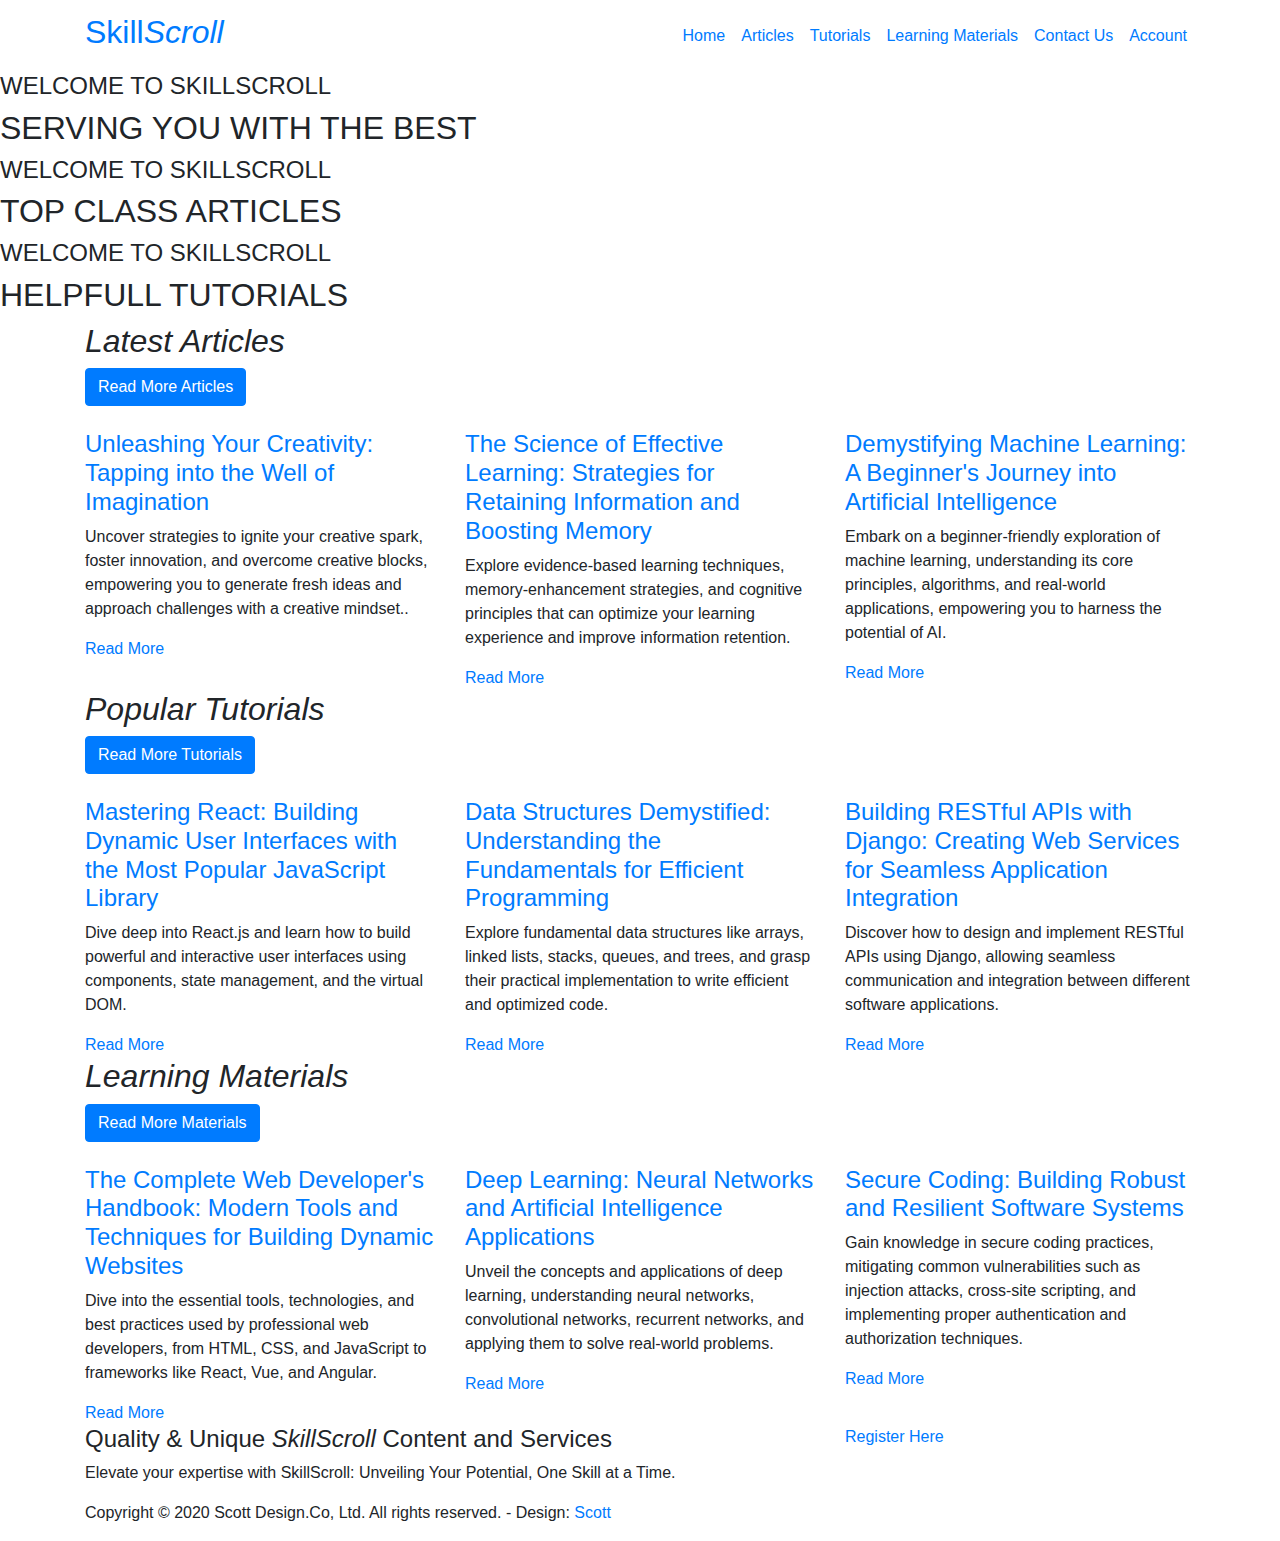
==== commit f7159ca3: "Update index.html" ====
--- a/index.html
+++ b/index.html
@@ -24,7 +24,7 @@
      crossorigin="anonymous"></script>
 
     <!-- Additional CSS Files -->
-    <link rel="stylesheet" href="https://Scott-TechStar.github.io/sources/css/style.css">
+    <link rel="stylesheet" href="https://Scott-TechStar.github.iomm/sources/css/style.css">
     <link rel="stylesheet" href="https://Scott-TechStar.github.io/sources/css/electronics.css">
     <link rel="stylesheet" href="https://Scott-TechStar.github.io/sources/css/vision.css">
 
@@ -69,6 +69,9 @@
               <li class="nav-item">
                 <a class="nav-link" href="https://Scott-TechStar.github.io/contact.html">Contact Us</a>
               </li>
+              <li class="nav-item">
+                <a class="nav-link" href="https://Scott-TechStar.github.io/account.html">Account</a>
+              </li>
             </ul>
           </div>
         </div>
@@ -106,7 +109,7 @@
         <div class="row">
           <div class="col-md-12">
             <div class="section-heading">
-              <h2>Latest Articles</h2>
+              <strong><h2><i>Latest Articles</i></h2></strong>
               <a href="https://Scott-TechStar.github.io/products.html" class="btn btn-primary">Read More Articles<i class="fa fa-angle-right"></i></a>
             </div>
           </div>
@@ -154,7 +157,7 @@
           <div class="row">
           <div class="col-md-12">
           <div class="section-heading">
-              <h2>Popular Tutorials</h2>
+              <strong><i><h2>Popular Tutorials</h2></i></strong>
               <a href="https://Scott-TechStar.github.io/products.html" class="btn btn-primary">Read More Tutorials<i class="fa fa-angle-right"></i></a>
             </div>
           </div>
@@ -175,13 +178,6 @@
               <div class="down-content">
                 <a href="#"><h4>Data Structures Demystified: Understanding the Fundamentals for Efficient Programming</h4></a>
                 <p>Explore fundamental data structures like arrays, linked lists, stacks, queues, and trees, and grasp their practical implementation to write efficient and optimized code.</p>
-                <ul class="stars">
-                  <li><i class="fa fa-star"></i></li>
-                  <li><i class="fa fa-star"></i></li>
-                  <li><i class="fa fa-star"></i></li>
-                  <li><i class="fa fa-star"></i></li>
-                  <li><i class="fa fa-star"></i></li>
-                </ul>
                 <a href="#" class="filled-button">Read More</a>
               </div>
             </div>
@@ -192,13 +188,7 @@
               <div class="down-content">
                 <a href="#"><h4>Building RESTful APIs with Django: Creating Web Services for Seamless Application Integration</h4></a>
                 <p>Discover how to design and implement RESTful APIs using Django, allowing seamless communication and integration between different software applications.</p>
-                <ul class="stars">
-                  <li><i class="fa fa-star"></i></li>
-                  <li><i class="fa fa-star"></i></li>
-                  <li><i class="fa fa-star"></i></li>
-                  <li><i class="fa fa-star"></i></li>
-                  <li><i class="fa fa-star"></i></li>
-                </ul>
+              
                 <a href="#" class="filled-button">Read More</a>
               </div>
             </div>
@@ -212,7 +202,7 @@
           <div class="row">
           <div class="col-md-12">
           <div class="section-heading">
-              <h2>Learning Materials</h2>
+              <strong><i><h2>Learning Materials</h2></i></strong>
               <a href="https://Scott-TechStar.github.io/products.html" class="btn btn-primary">Read More Materials<i class="fa fa-angle-right"></i></a>
             </div>
           </div>
@@ -222,13 +212,7 @@
               <div class="down-content">
                 <a href="#"><h4>The Complete Web Developer's Handbook: Modern Tools and Techniques for Building Dynamic Websites</h4></a>
                 <p>Dive into the essential tools, technologies, and best practices used by professional web developers, from HTML, CSS, and JavaScript to frameworks like React, Vue, and Angular.</p>
-                <ul class="stars">
-                  <li><i class="fa fa-star"></i></li>
-                  <li><i class="fa fa-star"></i></li>
-                  <li><i class="fa fa-star"></i></li>
-                  <li><i class="fa fa-star"></i></li>
-                  <li><i class="fa fa-star"></i></li>
-                </ul>
+                
                 <a href="#" class="filled-button">Read More</a>
               </div>
             </div>
@@ -239,13 +223,7 @@
               <div class="down-content">
                 <a href="#"><h4>Deep Learning: Neural Networks and Artificial Intelligence Applications</h4></a>
                 <p>Unveil the concepts and applications of deep learning, understanding neural networks, convolutional networks, recurrent networks, and applying them to solve real-world problems.</p>
-                <ul class="stars">
-                  <li><i class="fa fa-star"></i></li>
-                  <li><i class="fa fa-star"></i></li>
-                  <li><i class="fa fa-star"></i></li>
-                  <li><i class="fa fa-star"></i></li>
-                  <li><i class="fa fa-star"></i></li>
-                </ul>
+              
                 <a href="#" class="filled-button">Read More</a>
               </div>
             </div>
@@ -256,13 +234,7 @@
               <div class="down-content">
                 <a href="#"><h4>Secure Coding: Building Robust and Resilient Software Systems</h4></a>
                 <p>Gain knowledge in secure coding practices, mitigating common vulnerabilities such as injection attacks, cross-site scripting, and implementing proper authentication and authorization techniques.</p>
-                <ul class="stars">
-                  <li><i class="fa fa-star"></i></li>
-                  <li><i class="fa fa-star"></i></li>
-                  <li><i class="fa fa-star"></i></li>
-                  <li><i class="fa fa-star"></i></li>
-                  <li><i class="fa fa-star"></i></li>
-                </ul>
+               
                 <a href="#" class="filled-button">Read More</a>
               </div>
             </div>
@@ -312,7 +284,7 @@
             <div class="inner-content">
               <div class="row">
                 <div class="col-md-8">
-                  <h4>Quality,Durable &amp; Unique <em>SkillScroll</em> Products</h4>
+                  <h4>Quality &amp; Unique <em>SkillScroll</em> Content and Services</h4>
                   <p>Elevate your expertise with SkillScroll: Unveiling Your Potential, One Skill at a Time.</p>
                 </div>
                 <div class="col-md-4">
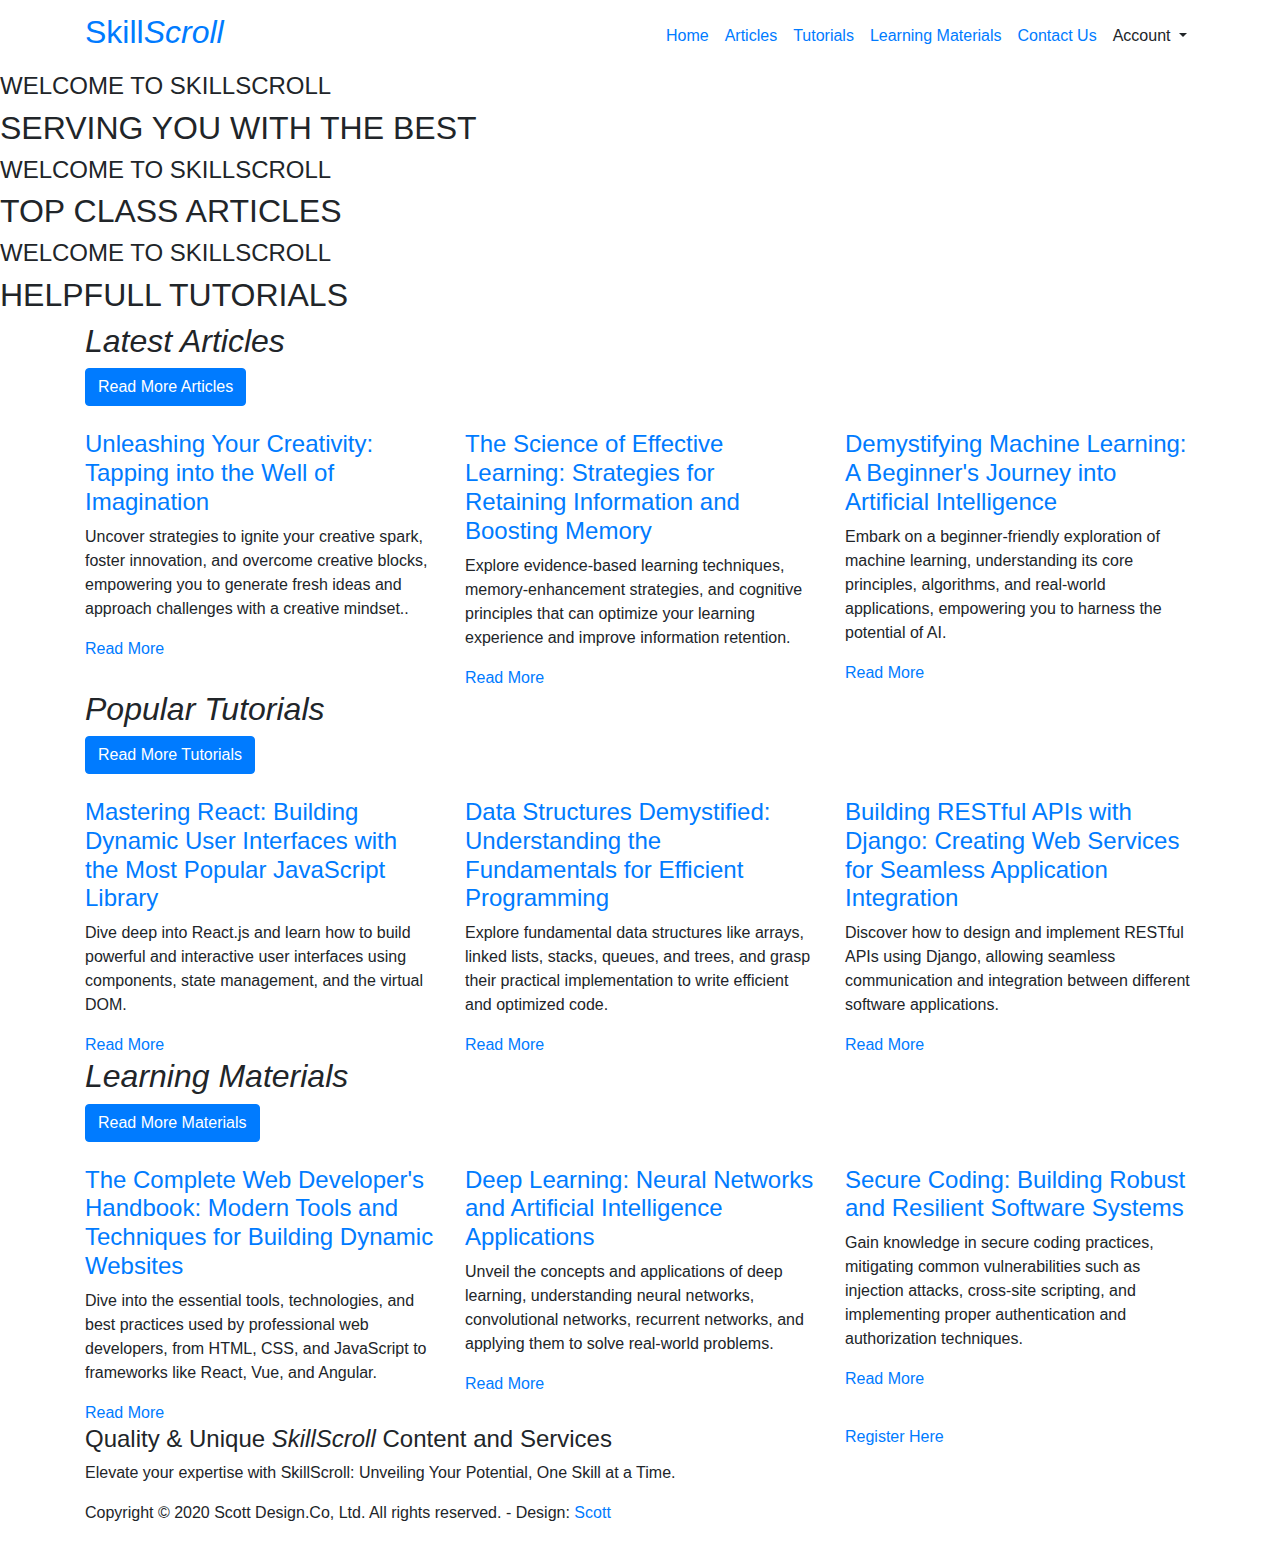
==== commit e8735111: "Update index.html" ====
--- a/index.html
+++ b/index.html
@@ -27,6 +27,7 @@
     <link rel="stylesheet" href="https://Scott-TechStar.github.iomm/sources/css/style.css">
     <link rel="stylesheet" href="https://Scott-TechStar.github.io/sources/css/electronics.css">
     <link rel="stylesheet" href="https://Scott-TechStar.github.io/sources/css/vision.css">
+    <link rel="stylesheet" href="https://Scott-TechStar.github.io/sources/css/flex-slider.css">
 
   </head>
 
@@ -69,9 +70,16 @@
               <li class="nav-item">
                 <a class="nav-link" href="https://Scott-TechStar.github.io/contact.html">Contact Us</a>
               </li>
-              <li class="nav-item">
-                <a class="nav-link" href="https://Scott-TechStar.github.io/account.html">Account</a>
-              </li>
+              <li class="nav-item dropdown">
+              <a class="nav-link dropdown-toggle"  role="button" data-bs-toggle="dropdown" aria-expanded="false">
+              Account
+              </a>
+            <ul class="dropdown-menu">
+              <li><a class="dropdown-item" href="#">Register</a></li>
+              <li><a class="dropdown-item" href="#">Sign In</a></li>
+              <li><a class="dropdown-item" href="#">Help</a></li>
+            </ul>
+          </li>
             </ul>
           </div>
         </div>
